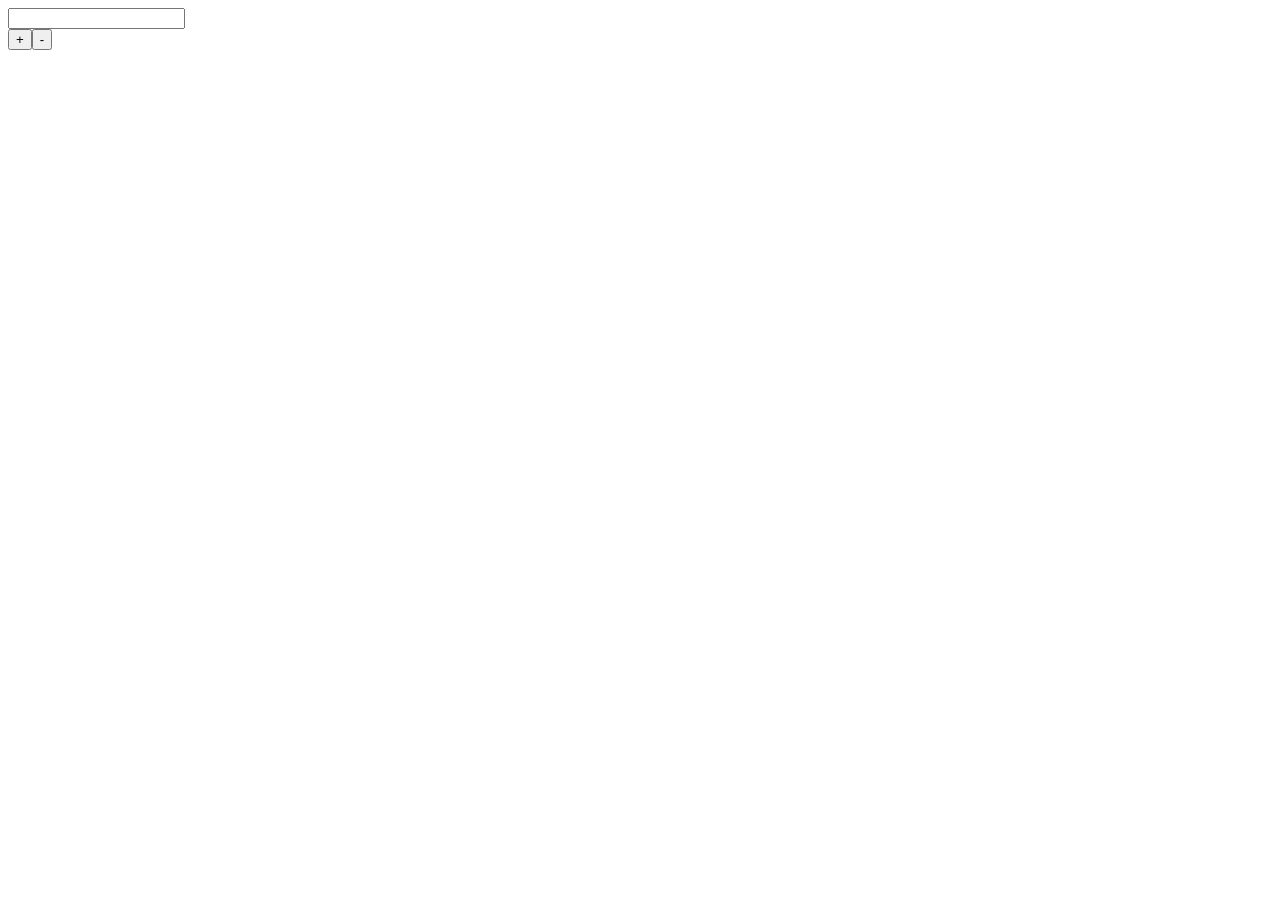
==== Home/index.html @ fa5e398a "added newAssi" ====
<!DOCTYPE html>
<html lang="en">
<head>
    <meta charset="UTF-8">
    <meta name="viewport" content="width=device-width, initial-scale=1.0">
    <title>New Learning</title>
    <link rel="stylesheet" href="style.css">
</head>
<body>
    <div class="container">
    <div class="subcontainer">
        <div class="screen">
            
        <div class="display"> 
            <input type="number" id="input"> 
        </div>
        <div class="button">
            <button class="bnt" id="plus">+</button ><button class="bnt" id="minus">-</button >
        </div>
    
    </div>
    </div>
</div>
<script src="index.js"></script>
</body>
</html>
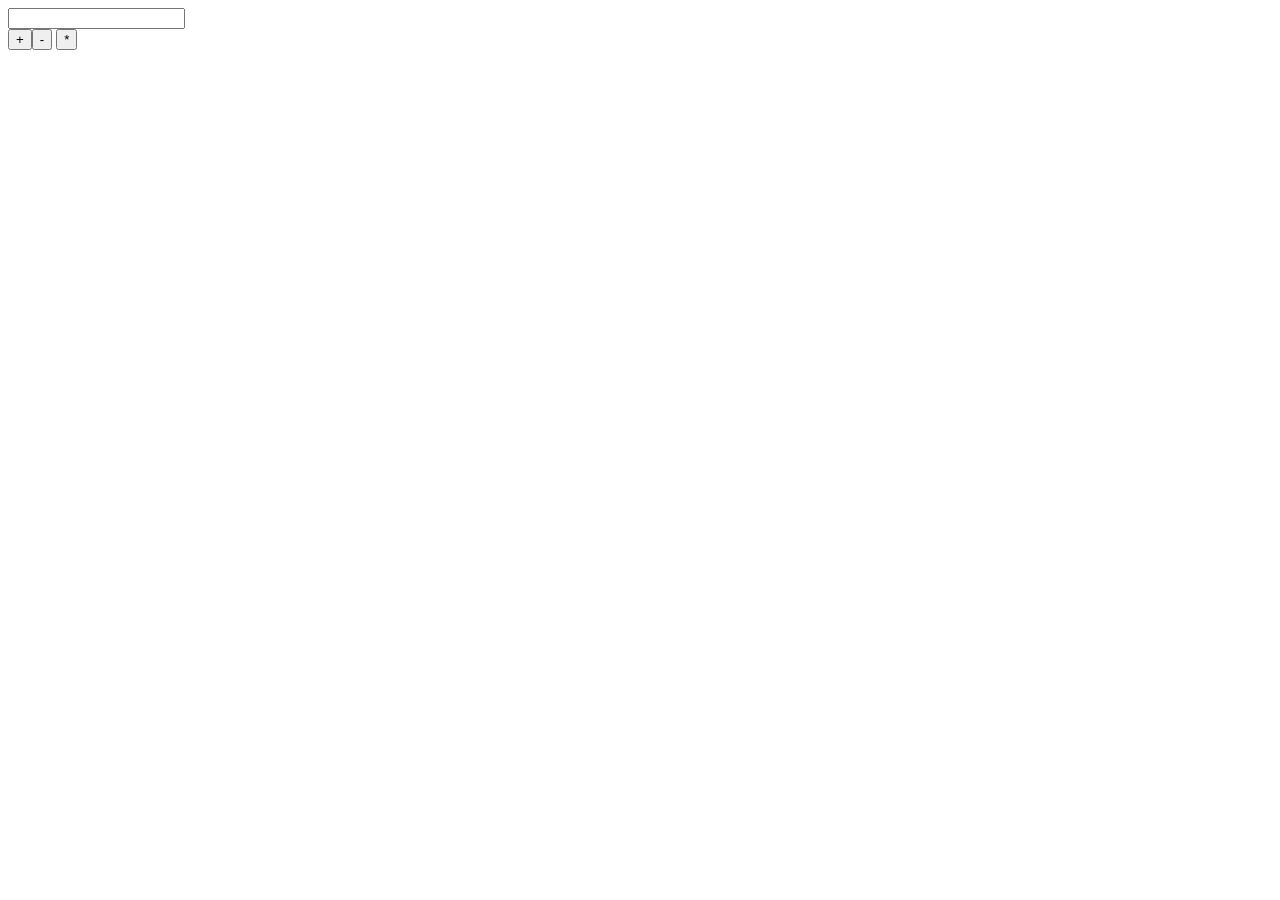
==== commit 2e7ae770: "hi" ====
--- a/Home/index.html
+++ b/Home/index.html
@@ -15,7 +15,7 @@
             <input type="number" id="input"> 
         </div>
         <div class="button">
-            <button class="bnt" id="plus">+</button ><button class="bnt" id="minus">-</button >
+            <button class="bnt" id="plus">+</button ><button class="bnt" id="minus">-</button > <button class="bnt" id="multnum">*</button>
         </div>
     
     </div>
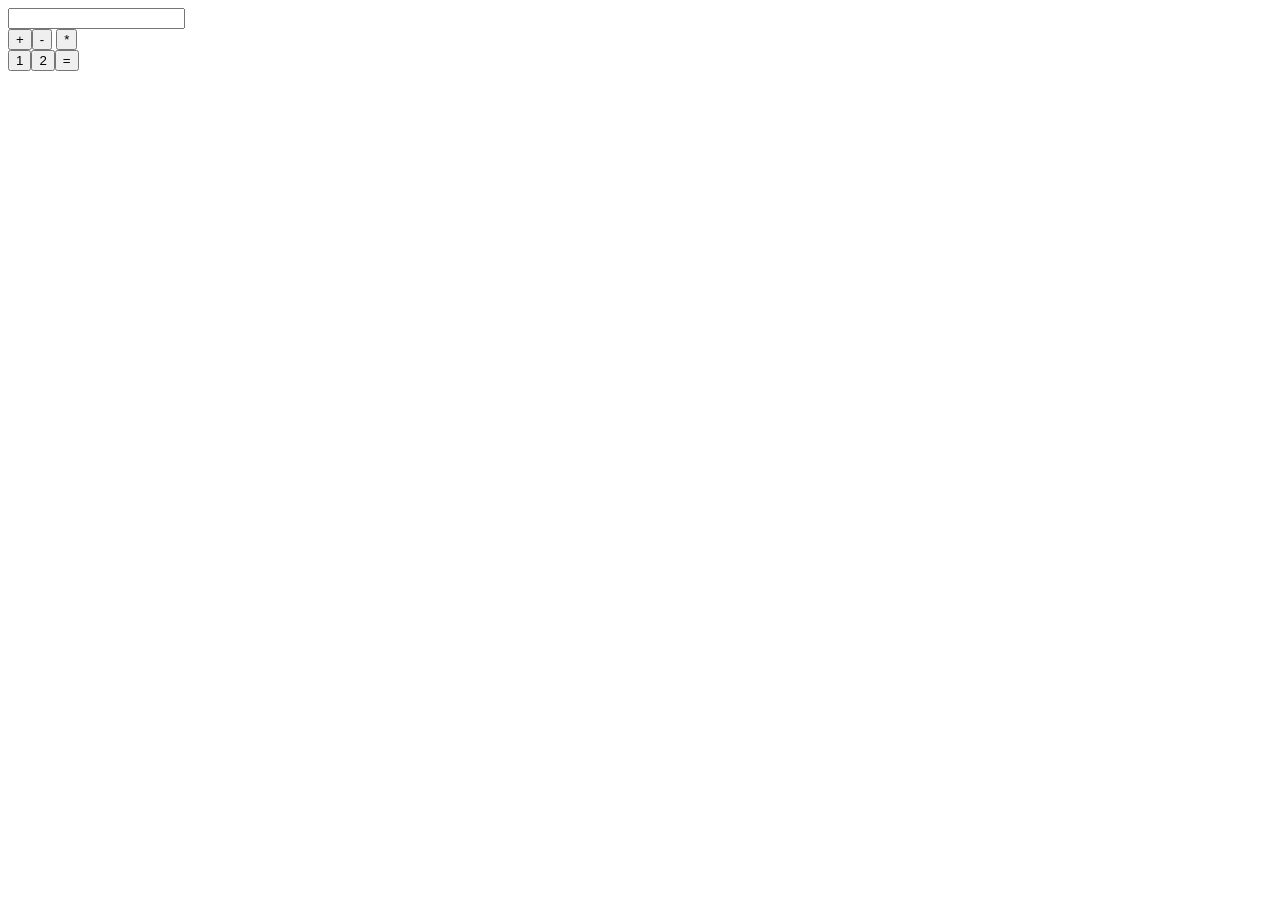
==== commit 1f76a570: "hi" ====
--- a/Home/index.html
+++ b/Home/index.html
@@ -12,10 +12,14 @@
         <div class="screen">
             
         <div class="display"> 
-            <input type="number" id="input"> 
+            <input type="text" id="input"> 
         </div>
         <div class="button">
             <button class="bnt" id="plus">+</button ><button class="bnt" id="minus">-</button > <button class="bnt" id="multnum">*</button>
+        
+        </div>
+        <div class="bnt">
+            <button class="bnt" id="one">1</button><button class="bnt" id="two">2</button><button class="bnt" id="equal">=</button>
         </div>
     
     </div>
